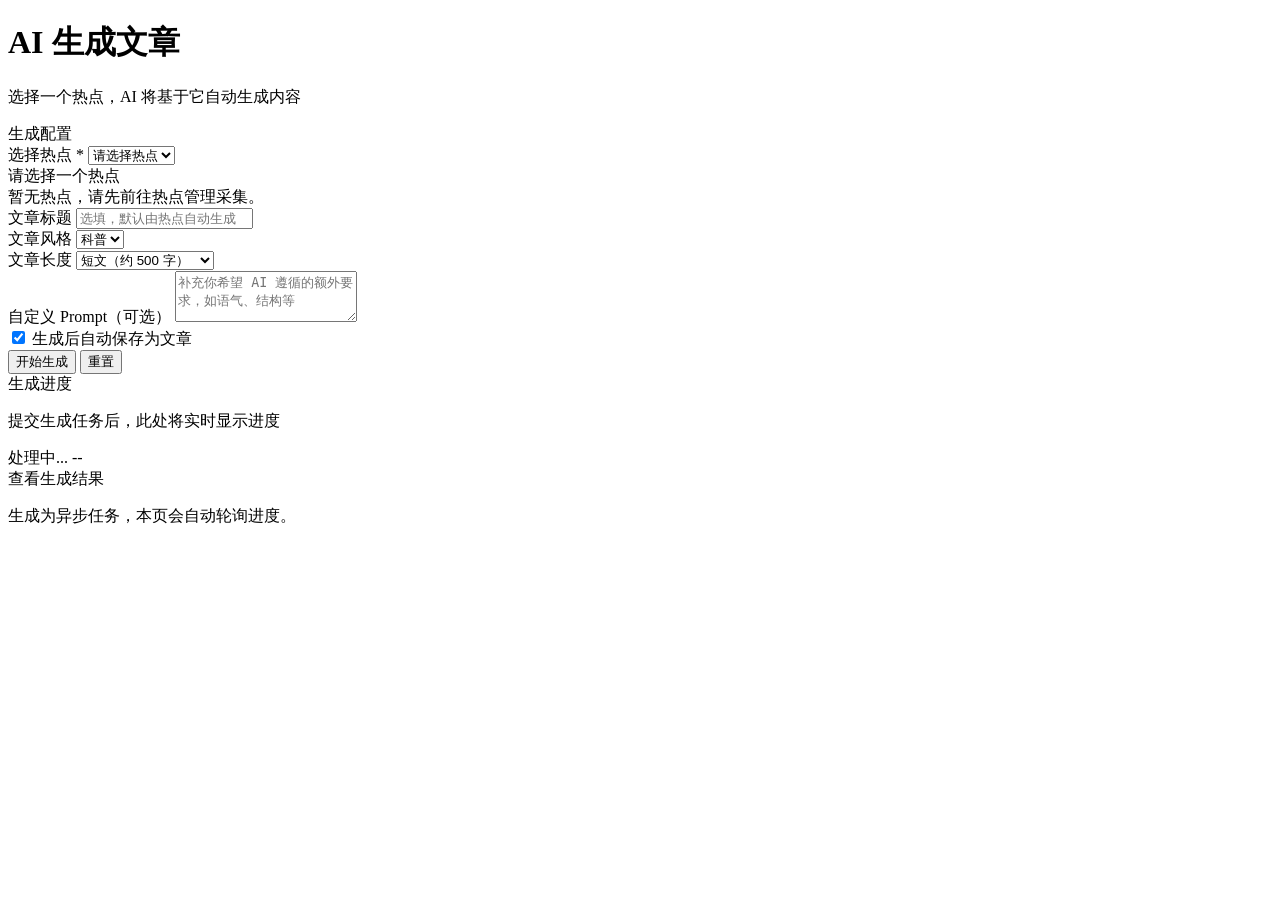
==== src/main/resources/templates/generate/index.html @ 215e9d7e "[frontend-dev] JZZ-7 前端页面开发（Thymeleaf 模板）" ====
<!DOCTYPE html>
<html xmlns:th="http://www.thymeleaf.org"
      xmlns:layout="http://www.ultraq.net.nz/thymeleaf/layout"
      layout:decorate="~{fragments/layout}">
<head>
    <title>AI 生成文章</title>
</head>
<body>
<th:block layout:fragment="content">
    <div class="d-flex justify-content-between align-items-center mb-4">
        <div>
            <h1 class="h3 fw-bold mb-1">AI 生成文章</h1>
            <p class="text-muted mb-0">选择一个热点，AI 将基于它自动生成内容</p>
        </div>
    </div>

    <div th:replace="~{fragments/common :: flashMessages(${successMessage}, ${errorMessage})}"></div>

    <div class="row g-3">
        <div class="col-lg-7">
            <div class="card mb-3">
                <div class="card-header">生成配置</div>
                <div class="card-body">
                    <form th:action="@{/articles}" method="post" class="needs-validation" novalidate>
                        <div class="mb-3">
                            <label for="topicSelect" class="form-label">选择热点 <span class="text-danger">*</span></label>
                            <select id="topicSelect" name="topicId" class="form-select" required>
                                <option value="">请选择热点</option>
                                <option th:each="topic : ${topics}"
                                        th:value="${topic.id}"
                                        th:attr="data-title=${topic.title}"
                                        th:selected="${selectedTopicId != null and selectedTopicId == topic.id}"
                                        th:text="${topic.title}">热点标题</option>
                            </select>
                            <div class="invalid-feedback">请选择一个热点</div>
                            <div class="form-text" th:if="${#lists.isEmpty(topics)}">
                                暂无热点，请先前往<a th:href="@{/hot-topics}">热点管理</a>采集。
                            </div>
                        </div>

                        <div class="mb-3">
                            <label for="articleTitle" class="form-label">文章标题</label>
                            <input type="text" id="articleTitle" name="title" class="form-control" maxlength="255"
                                   placeholder="选填，默认由热点自动生成">
                        </div>

                        <div class="row g-3 mb-3">
                            <div class="col-6">
                                <label for="style" class="form-label">文章风格</label>
                                <select id="style" name="style" class="form-select">
                                    <option value="popular" th:selected="${style == null or style == 'popular'}">科普</option>
                                    <option value="commentary" th:selected="${style == 'commentary'}">评论</option>
                                    <option value="story" th:selected="${style == 'story'}">故事</option>
                                    <option value="marketing" th:selected="${style == 'marketing'}">营销</option>
                                </select>
                            </div>
                            <div class="col-6">
                                <label for="length" class="form-label">文章长度</label>
                                <select id="length" name="length" class="form-select">
                                    <option value="short" th:selected="${length == null or length == 'short'}">短文（约 500 字）</option>
                                    <option value="medium" th:selected="${length == 'medium'}">中篇（约 1000 字）</option>
                                    <option value="long" th:selected="${length == 'long'}">长文（约 2000 字）</option>
                                </select>
                            </div>
                        </div>

                        <div class="mb-3">
                            <label for="prompt" class="form-label">自定义 Prompt（可选）</label>
                            <textarea id="prompt" name="prompt" rows="3" class="form-control"
                                      placeholder="补充你希望 AI 遵循的额外要求，如语气、结构等"></textarea>
                        </div>

                        <div class="mb-3 form-check">
                            <input type="checkbox" id="saveDraft" name="saveDraft" class="form-check-input" checked>
                            <label for="saveDraft" class="form-check-label">生成后自动保存为文章</label>
                        </div>

                        <div class="d-grid d-sm-flex gap-2">
                            <button type="submit" id="generateSubmitBtn" class="btn btn-primary">
                                <i class="bi bi-stars me-1"></i>开始生成
                            </button>
                            <button type="reset" class="btn btn-outline-secondary">重置</button>
                        </div>
                    </form>
                </div>
            </div>
        </div>

        <!-- 生成进度与结果 -->
        <div class="col-lg-5">
            <div class="card">
                <div class="card-header">生成进度</div>
                <div class="card-body">
                    <div id="generation-box" class="text-center text-muted py-4"
                         th:if="${generation == null}">
                        <i class="bi bi-magic display-5 d-block mb-2"></i>
                        <p class="small mb-0">提交生成任务后，此处将实时显示进度</p>
                    </div>

                    <div id="generation-box" th:if="${generation != null}"
                         th:attr="data-task-id=${generation.taskId}, data-poll-url=${'/tasks/' + generation.taskId}">
                        <div class="d-flex justify-content-between small mb-1">
                            <span id="generation-status" th:text="${generation.status == 'pending' ? '任务已提交，正在排队...' : generation.message ?: generation.status}">处理中...</span>
                            <span class="text-muted" th:text="${'任务#' + generation.taskId}">--</span>
                        </div>
                        <div class="progress mb-3" role="progressbar" aria-label="生成进度" aria-valuemin="0" aria-valuemax="100">
                            <div id="generation-bar" class="progress-bar progress-bar-striped progress-bar-animated generation-progress"
                                 th:classappend="${generation.status == 'success' ? ' bg-success' : (generation.status == 'failed' ? ' bg-danger' : '')}"
                                 style="width: 50%;"></div>
                        </div>
                        <a id="generation-result-link" th:href="@{/articles/{id}(id=${generation.articleId})}"
                           class="btn btn-success btn-sm d-none" th:if="${generation.status == 'success'}">
                            <i class="bi bi-check-circle me-1"></i>查看生成结果
                        </a>
                        <p class="small text-muted mb-0">生成为异步任务，本页会自动轮询进度。</p>
                    </div>
                </div>
            </div>
        </div>
    </div>
</th:block>
</body>
</html>
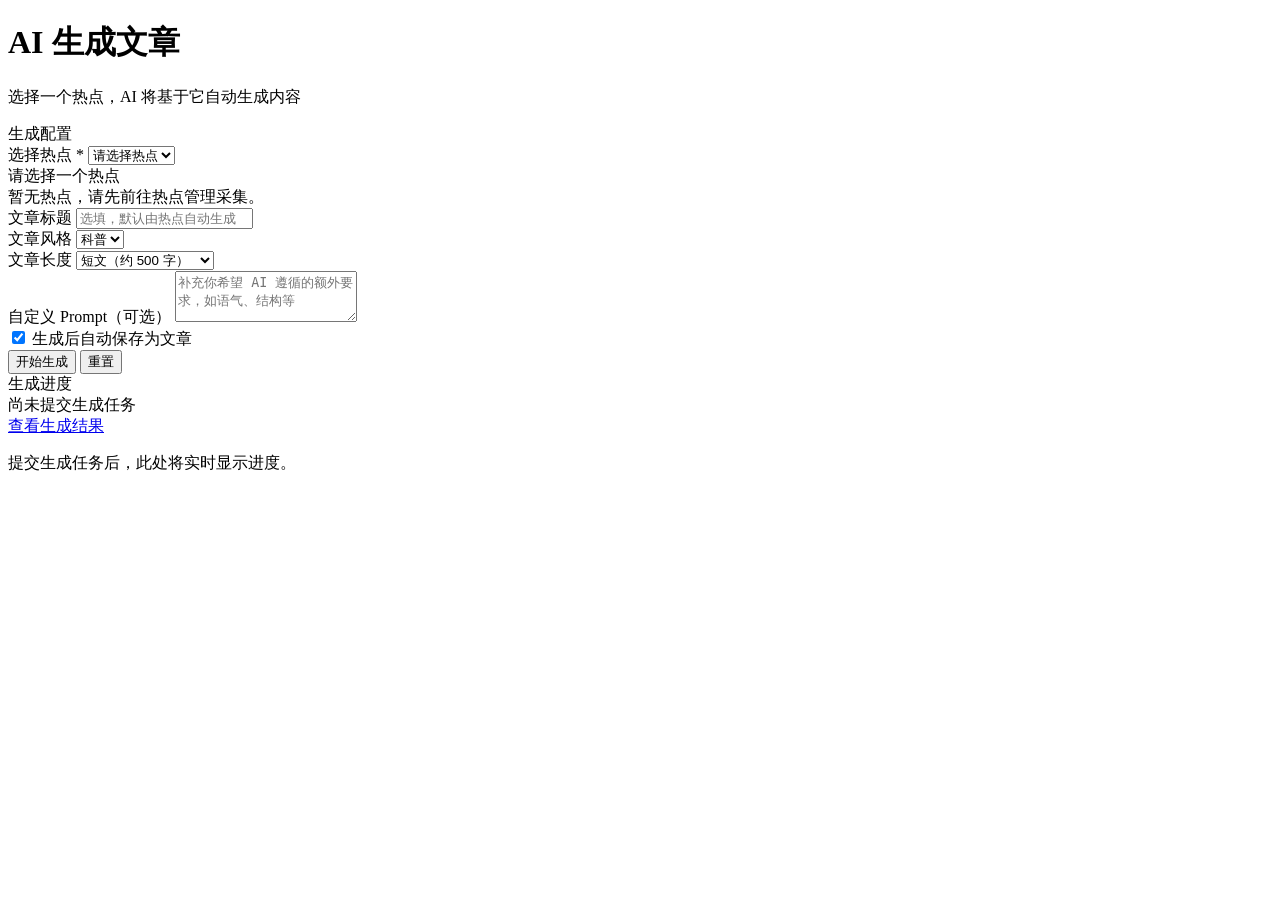
==== commit b4b15a8b: "[frontend-dev] JZZ-12 修复AI生成表单提交：改fetch JSON提交并与任务轮询对齐 Co-authored-by: multica-agent <github@multica" ====
--- a/src/main/resources/templates/generate/index.html
+++ b/src/main/resources/templates/generate/index.html
@@ -21,7 +21,7 @@
             <div class="card mb-3">
                 <div class="card-header">生成配置</div>
                 <div class="card-body">
-                    <form th:action="@{/articles}" method="post" class="needs-validation" novalidate>
+                    <form id="generateForm" th:action="@{/articles}" method="post" class="needs-validation" novalidate>
                         <div class="mb-3">
                             <label for="topicSelect" class="form-label">选择热点 <span class="text-danger">*</span></label>
                             <select id="topicSelect" name="topicId" class="form-select" required>
@@ -91,28 +91,19 @@
             <div class="card">
                 <div class="card-header">生成进度</div>
                 <div class="card-body">
-                    <div id="generation-box" class="text-center text-muted py-4"
-                         th:if="${generation == null}">
-                        <i class="bi bi-magic display-5 d-block mb-2"></i>
-                        <p class="small mb-0">提交生成任务后，此处将实时显示进度</p>
-                    </div>
-
-                    <div id="generation-box" th:if="${generation != null}"
-                         th:attr="data-task-id=${generation.taskId}, data-poll-url=${'/tasks/' + generation.taskId}">
+                    <div id="generation-box">
                         <div class="d-flex justify-content-between small mb-1">
-                            <span id="generation-status" th:text="${generation.status == 'pending' ? '任务已提交，正在排队...' : generation.message ?: generation.status}">处理中...</span>
-                            <span class="text-muted" th:text="${'任务#' + generation.taskId}">--</span>
+                            <span id="generation-status">尚未提交生成任务</span>
+                            <span class="text-muted" id="generation-task-label"></span>
                         </div>
-                        <div class="progress mb-3" role="progressbar" aria-label="生成进度" aria-valuemin="0" aria-valuemax="100">
+                        <div class="progress mb-3 d-none" role="progressbar" aria-label="生成进度" aria-valuemin="0" aria-valuemax="100">
                             <div id="generation-bar" class="progress-bar progress-bar-striped progress-bar-animated generation-progress"
-                                 th:classappend="${generation.status == 'success' ? ' bg-success' : (generation.status == 'failed' ? ' bg-danger' : '')}"
                                  style="width: 50%;"></div>
                         </div>
-                        <a id="generation-result-link" th:href="@{/articles/{id}(id=${generation.articleId})}"
-                           class="btn btn-success btn-sm d-none" th:if="${generation.status == 'success'}">
+                        <a id="generation-result-link" href="#" class="btn btn-success btn-sm d-none">
                             <i class="bi bi-check-circle me-1"></i>查看生成结果
                         </a>
-                        <p class="small text-muted mb-0">生成为异步任务，本页会自动轮询进度。</p>
+                        <p class="small text-muted mb-0" id="generation-hint">提交生成任务后，此处将实时显示进度。</p>
                     </div>
                 </div>
             </div>
